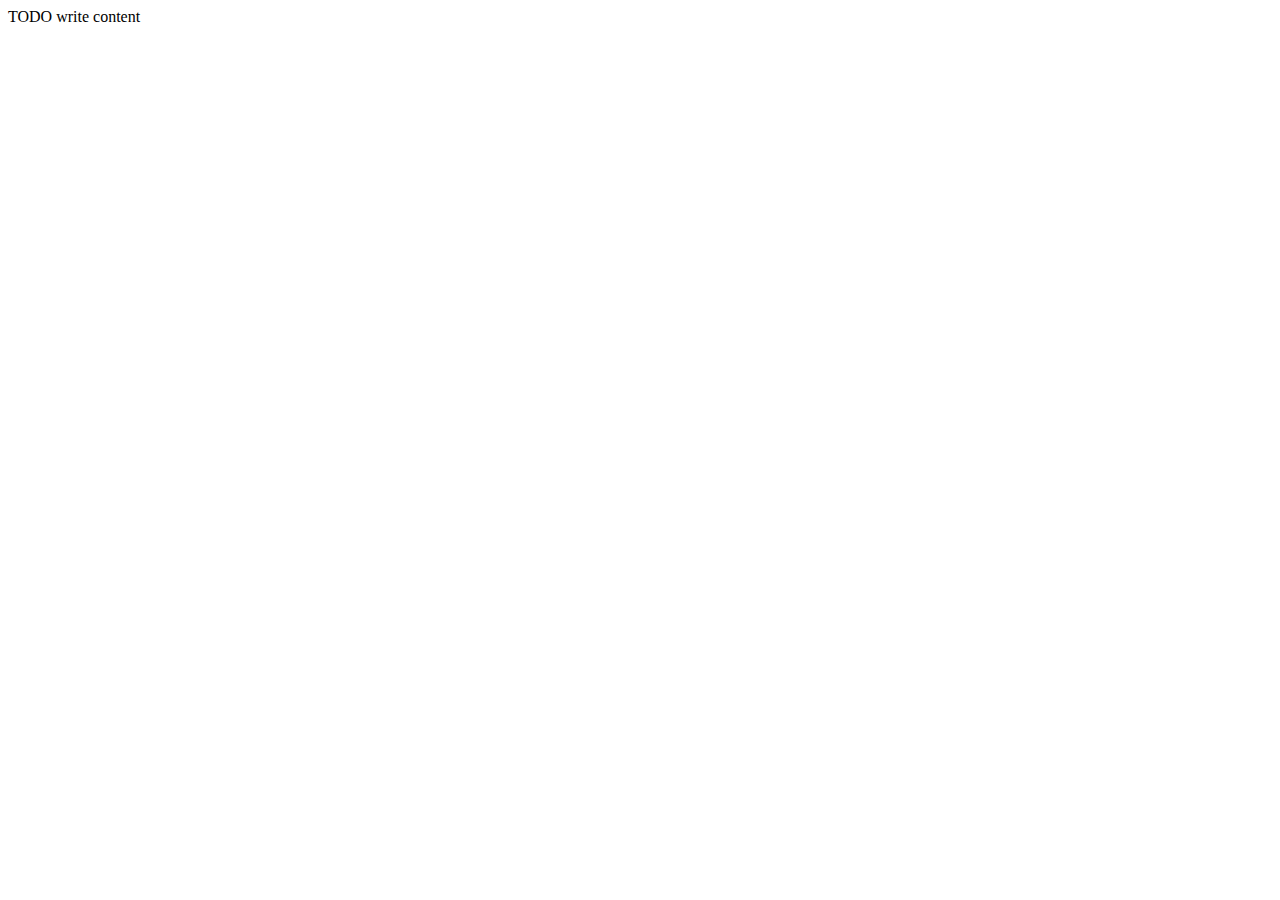
==== src/main/resources/static/index.html @ 6eb2f3f9 "firt commit" ====
<!DOCTYPE html>
<!--
Click nbfs://nbhost/SystemFileSystem/Templates/Licenses/license-default.txt to change this license
Click nbfs://nbhost/SystemFileSystem/Templates/Other/html.html to edit this template
-->
<html>
    <head>
        <title>TODO supply a title</title>
        <meta charset="UTF-8">
        <meta name="viewport" content="width=device-width, initial-scale=1.0">
    </head>
    <body>
        <div>TODO write content</div>
    </body>
</html>
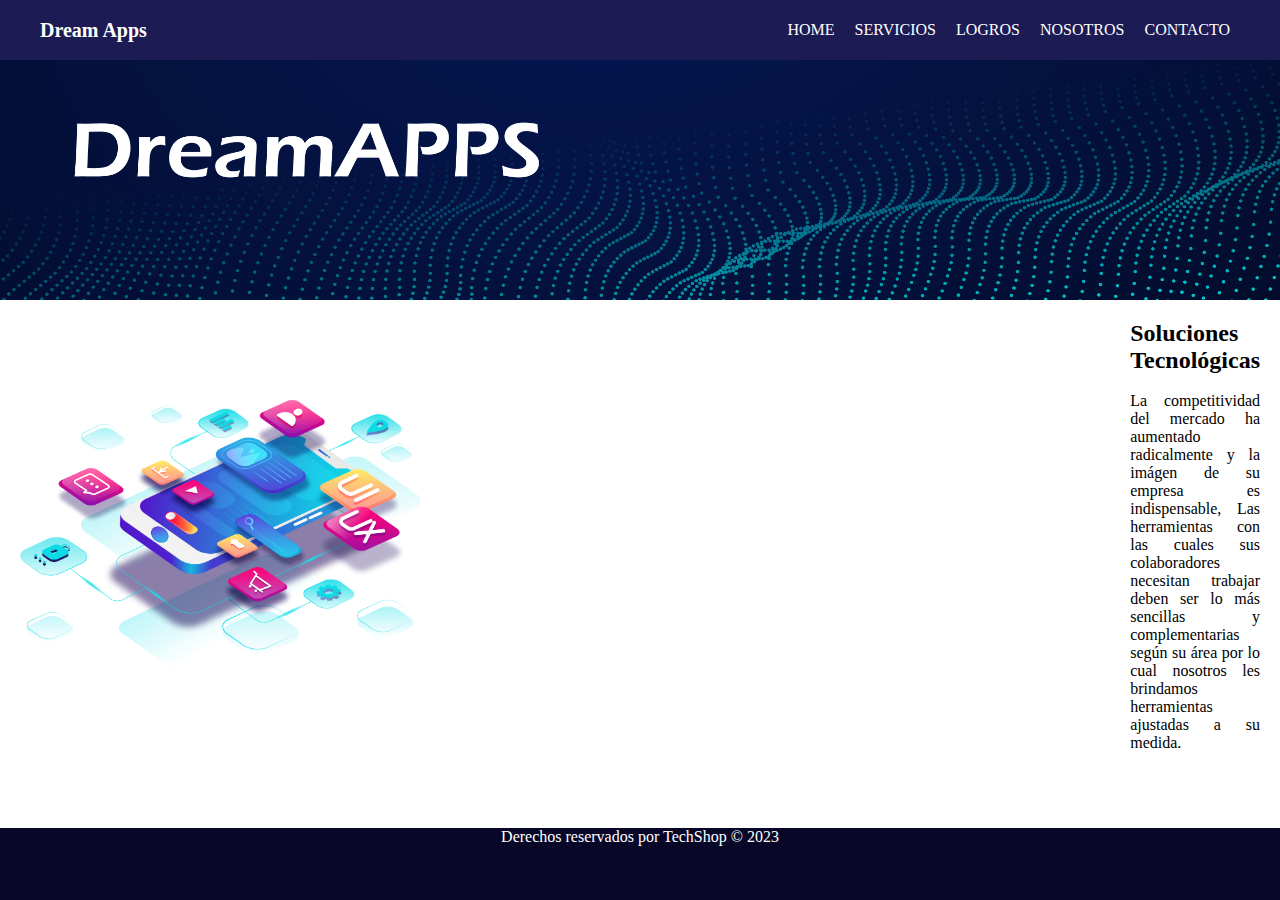
==== commit 44acb20d: "Incorporacion de estilos, imagenes y estructura base" ====
--- a/src/main/resources/static/index.html
+++ b/src/main/resources/static/index.html
@@ -5,11 +5,45 @@
 -->
 <html>
     <head>
-        <title>TODO supply a title</title>
+        <title>Dream Apps</title>
         <meta charset="UTF-8">
         <meta name="viewport" content="width=device-width, initial-scale=1.0">
+        <link href="css/estilos.css" rel="stylesheet" type="text/css"/>
     </head>
     <body>
-        <div>TODO write content</div>
+        <header class="header">
+            <nav class="nav">
+                <a href="index.html" class="logo nav-link">Dream Apps</a>
+                <ul class="nav-menu">
+                    <li><a class="nav-menu-link" href="ejemplo8.html">HOME</a></li>
+                    <li><a class="nav-menu-link" href="ejemplo8.html">SERVICIOS</a></li>
+                    <li><a class="nav-menu-link" href="ejemplo8.html">LOGROS</a></li>
+                    <li><a class="nav-menu-link" href="ejemplo8.html">NOSOTROS</a></li>
+                    <li><a class="nav-menu-link" href="ejemplo8.html">CONTACTO</a></li>
+                </ul>
+            </nav>
+            <br>
+        </header>
+        <section>
+            <img class="banner" src="img/Banner1.png" alt="Banner APPS"/>
+        </section>
+        <section class="secction-text-img">
+            <article>
+                <img class="secc-img" src="img/WebApps.png" alt=""/>
+            </article>
+            <div class="secc-text">
+                <h2>Soluciones Tecnológicas</h2>
+                <br>
+                <p>La competitividad del mercado ha aumentado radicalmente y la imágen de su empresa es indispensable,
+                Las herramientas con las cuales sus colaboradores necesitan trabajar deben ser lo más sencillas y complementarias
+                según su área por lo cual nosotros les brindamos herramientas ajustadas a su medida.</p>
+            </div>
+          </section>
+        <section>
+            
+        </section>
+        <footer class="footer">
+            <p>Derechos reservados por TechShop &COPY; 2023</p>
+        </footer>
     </body>
 </html>
--- a/src/main/resources/static/css/estilos.css
+++ b/src/main/resources/static/css/estilos.css
@@ -0,0 +1,90 @@
+/*
+Click nbfs://nbhost/SystemFileSystem/Templates/Licenses/license-default.txt to change this license
+Click nbfs://nbhost/SystemFileSystem/Templates/Other/CascadeStyleSheet.css to edit this template
+*/
+/* 
+    Created on : Oct 3, 2023, 9:55:58 PM
+    Author     : araya
+*/
+
+* {
+    box-sizing: border-box;
+    margin: 0;
+}
+
+.body {
+    font-family: Helvetica;
+    padding: 80px 20px 0;
+    background-color: #080727;
+}
+
+.header {
+    position: fixed;
+    width: 100%;
+    height: 60px;
+    background-color: #1c1b54; 
+}
+
+.nav{
+    display: flex;
+    justify-content: space-between;
+    margin: 0 auto;
+}
+
+.logo{
+    font-size: 20px;
+    font-weight: bold;
+    padding: 0 40px;
+    line-height: 60px;
+    color: white;
+    text-decoration: none;
+}
+
+.nav-menu{
+    display: flex;
+    margin-right: 40px;
+    list-style: none;
+}
+
+.nav-menu-link {
+    font-size: 16px;
+    margin: 0 10px;
+    line-height: 60px;
+    width: max-content;
+    text-decoration: none;
+    color: white;
+}
+
+.banner{
+    display: flex;
+    width: 100%;
+    height: 300px;
+}
+
+.secction-text-img{
+    display: flex;
+    align-items: center;
+}
+
+.secc-text{
+    flex: 1;
+    padding: 20px;
+    text-align: justify;
+}
+
+.secc-img{
+    flex: 1;
+    max-width: 40%;
+    padding: 20px;
+}
+
+.footer{
+    position: fixed;
+    bottom: 0;
+    left: 0;
+    width: 100%;
+    height: 8%;
+    background-color: #080727;
+    text-align: center;
+    color: white;
+}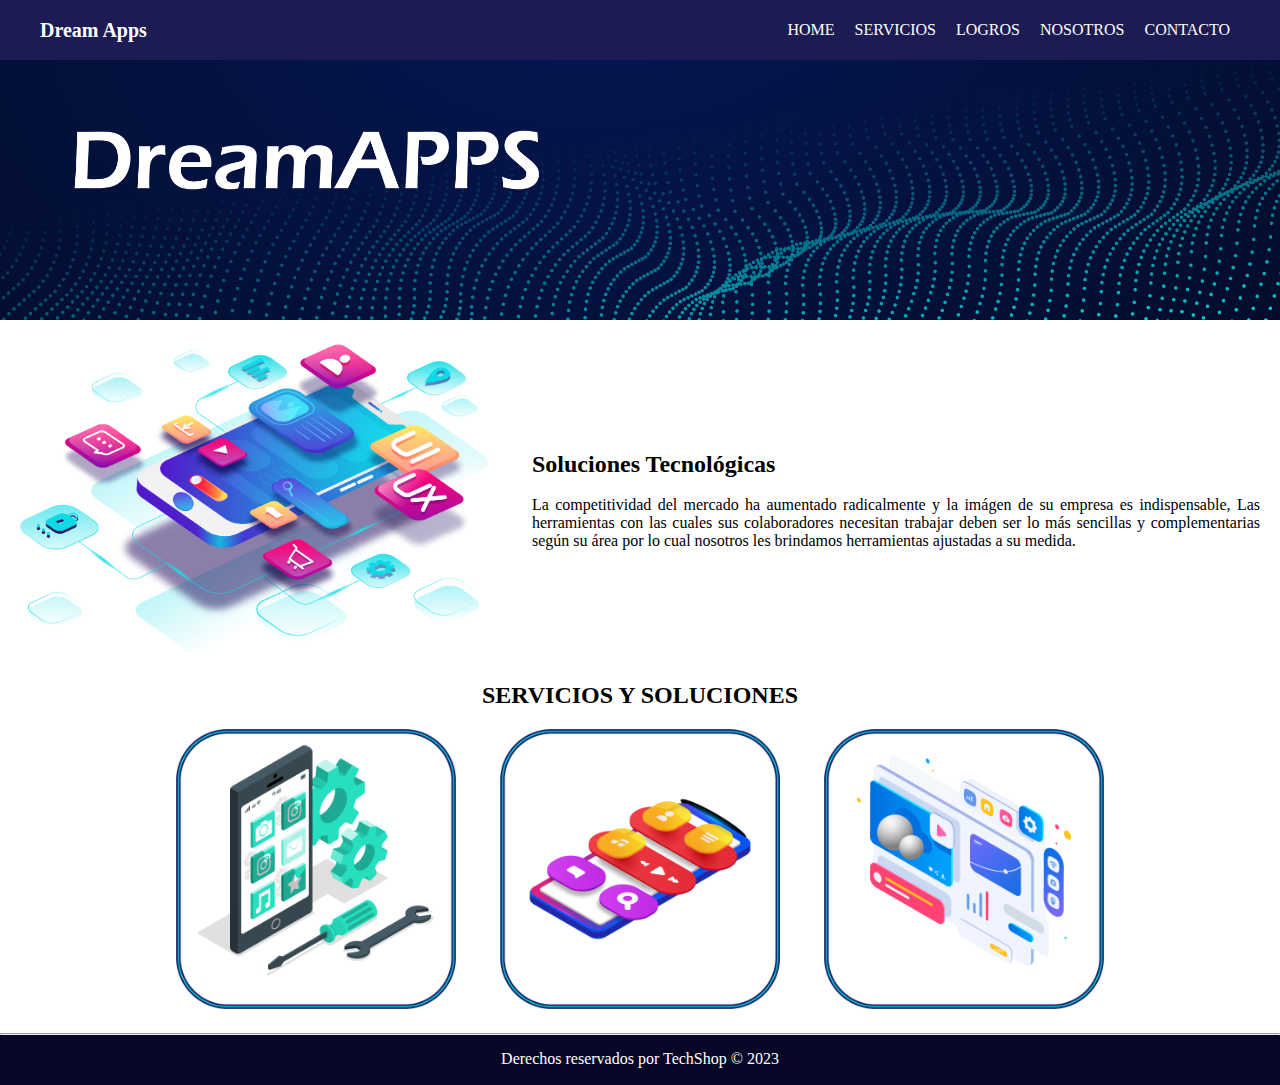
==== commit 168a55a9: "Update Codigo" ====
--- a/src/main/resources/static/index.html
+++ b/src/main/resources/static/index.html
@@ -24,24 +24,32 @@
             </nav>
             <br>
         </header>
-        <section>
+        <article>
             <img class="banner" src="img/Banner1.png" alt="Banner APPS"/>
-        </section>
-        <section class="secction-text-img">
-            <article>
-                <img class="secc-img" src="img/WebApps.png" alt=""/>
-            </article>
-            <div class="secc-text">
+        </article>
+        <article class="article-txt-img">
+            <img class="art-img" src="img/WebApps.png" alt="APPS"/>
+            <div class="art-text">
                 <h2>Soluciones Tecnológicas</h2>
                 <br>
                 <p>La competitividad del mercado ha aumentado radicalmente y la imágen de su empresa es indispensable,
-                Las herramientas con las cuales sus colaboradores necesitan trabajar deben ser lo más sencillas y complementarias
-                según su área por lo cual nosotros les brindamos herramientas ajustadas a su medida.</p>
+                    Las herramientas con las cuales sus colaboradores necesitan trabajar deben ser lo más sencillas y complementarias
+                    según su área por lo cual nosotros les brindamos herramientas ajustadas a su medida.</p>
             </div>
-          </section>
-        <section>
-            
+        </article>
+        <section class="secction-list">
+            <div>
+                <h2>SERVICIOS Y SOLUCIONES</h2>
+            </div>
+            <article>
+                <div class="div-txt-img-box">
+                    <img class="art-img-box" src="img/Mantenimiento.png" alt="Mantenimiento"/>
+                    <img class="art-img-box" src="img/MovilAPP.png" alt="Movil Apps"/>
+                    <img class="art-img-box" src="img/WebAPP.png" alt="Web Apps"/>
+                </div>
+            </article>
         </section>
+        <hr>
         <footer class="footer">
             <p>Derechos reservados por TechShop &COPY; 2023</p>
         </footer>
--- a/src/main/resources/static/css/estilos.css
+++ b/src/main/resources/static/css/estilos.css
@@ -22,7 +22,7 @@
     position: fixed;
     width: 100%;
     height: 60px;
-    background-color: #1c1b54; 
+    background-color: #1c1b54;
 }
 
 .nav{
@@ -58,33 +58,48 @@
 .banner{
     display: flex;
     width: 100%;
-    height: 300px;
+    min-height: 200px;
+    max-height: 400px;
 }
 
-.secction-text-img{
+.secction-list{
+    align-content: center;
+    text-align: center;
+}
+
+.article-txt-img{
     display: flex;
     align-items: center;
+    padding: 0;
 }
 
-.secc-text{
+.art-text{
     flex: 1;
     padding: 20px;
     text-align: justify;
 }
 
-.secc-img{
+.art-img{
     flex: 1;
     max-width: 40%;
     padding: 20px;
 }
 
+.art-img-box{
+    flex: 1;
+    max-width: 25%;
+    min-width: 10%;
+    padding: 20px;
+}
+
 .footer{
-    position: fixed;
+    position: flex;
+    padding-top: 15px;
     bottom: 0;
     left: 0;
     width: 100%;
-    height: 8%;
+    height: 50px;
     background-color: #080727;
     text-align: center;
     color: white;
-}+}
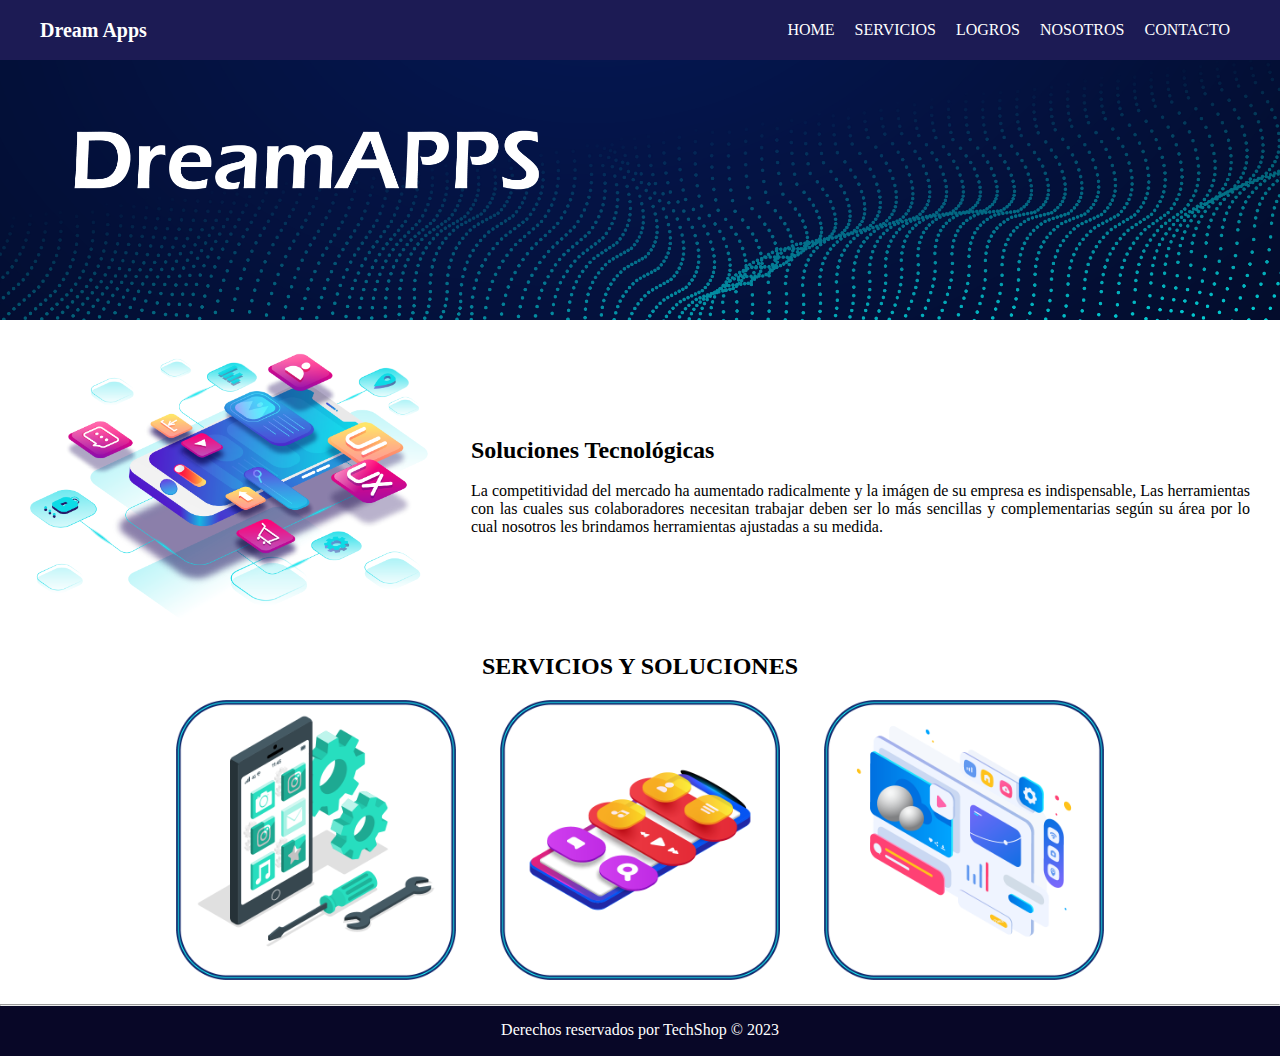
==== commit cfe1025e: "Update Codigo" ====
--- a/src/main/resources/static/index.html
+++ b/src/main/resources/static/index.html
@@ -15,11 +15,11 @@
             <nav class="nav">
                 <a href="index.html" class="logo nav-link">Dream Apps</a>
                 <ul class="nav-menu">
-                    <li><a class="nav-menu-link" href="ejemplo8.html">HOME</a></li>
-                    <li><a class="nav-menu-link" href="ejemplo8.html">SERVICIOS</a></li>
-                    <li><a class="nav-menu-link" href="ejemplo8.html">LOGROS</a></li>
-                    <li><a class="nav-menu-link" href="ejemplo8.html">NOSOTROS</a></li>
-                    <li><a class="nav-menu-link" href="ejemplo8.html">CONTACTO</a></li>
+                    <li><a class="nav-menu-link" href="index.html">HOME</a></li>
+                    <li><a class="nav-menu-link" href="services.html">SERVICIOS</a></li>
+                    <li><a class="nav-menu-link" href="logros.html">LOGROS</a></li>
+                    <li><a class="nav-menu-link" href="about.html">NOSOTROS</a></li>
+                    <li><a class="nav-menu-link" href="contact.html">CONTACTO</a></li>
                 </ul>
             </nav>
             <br>
@@ -43,9 +43,9 @@
             </div>
             <article>
                 <div class="div-txt-img-box">
-                    <img class="art-img-box" src="img/Mantenimiento.png" alt="Mantenimiento"/>
-                    <img class="art-img-box" src="img/MovilAPP.png" alt="Movil Apps"/>
-                    <img class="art-img-box" src="img/WebAPP.png" alt="Web Apps"/>
+                    <a href="mantenimiento.html"><img class="art-img-box" src="img/Mantenimiento.png" alt="Mantenimiento"/></a>
+                    <a href="movil_apps.html"><img class="art-img-box" src="img/MovilAPP.png" alt="Movil Apps"/></a>
+                    <a href="paginas_web.html"><img class="art-img-box" src="img/WebAPP.png" alt="Web Apps"/></a>
                 </div>
             </article>
         </section>
--- a/src/main/resources/static/css/estilos.css
+++ b/src/main/resources/static/css/estilos.css
@@ -70,7 +70,7 @@
 .article-txt-img{
     display: flex;
     align-items: center;
-    padding: 0;
+    padding: 10px;
 }
 
 .art-text{
@@ -81,7 +81,8 @@
 
 .art-img{
     flex: 1;
-    max-width: 40%;
+    max-width: 35%;
+    min-width: 10%;
     padding: 20px;
 }
 
@@ -92,8 +93,8 @@
     padding: 20px;
 }
 
+
 .footer{
-    position: flex;
     padding-top: 15px;
     bottom: 0;
     left: 0;
